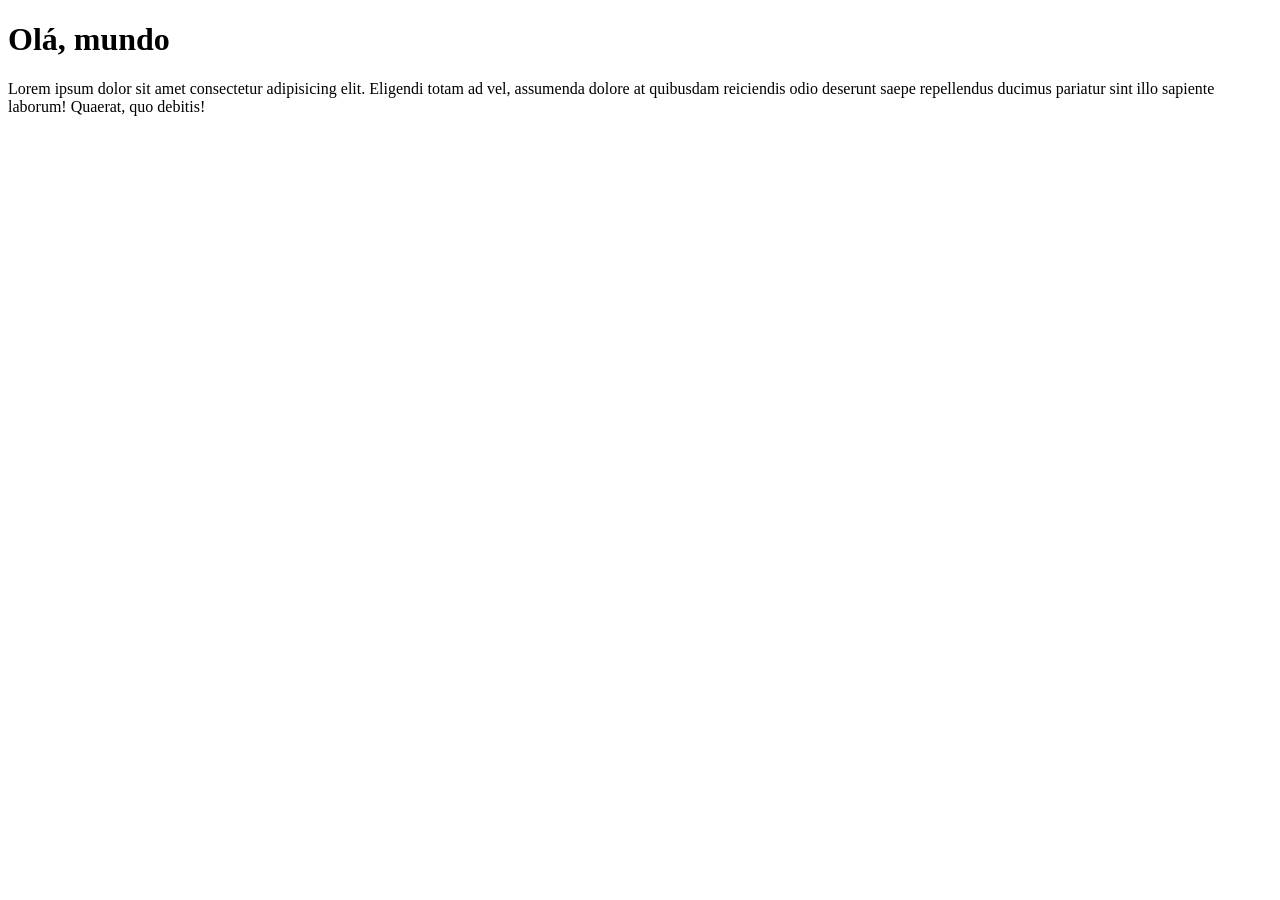
==== index.html @ a64c4c15 "Removi o HTML da pasta 'site-exemplo'" ====
<!DOCTYPE html>
<html lang="en">
<head>
    <meta charset="UTF-8">
    <meta http-equiv="X-UA-Compatible" content="IE=edge">
    <meta name="viewport" content="width=device-width, initial-scale=1.0">
    <title>Meu primeiro site em repositório</title>
</head>
<body>
    <h1>Olá, mundo</h1>
    <p>Lorem ipsum dolor sit amet consectetur adipisicing elit. Eligendi totam ad vel, assumenda dolore at quibusdam reiciendis odio deserunt saepe repellendus ducimus pariatur sint illo sapiente laborum! Quaerat, quo debitis!</p>
</body>
</html>
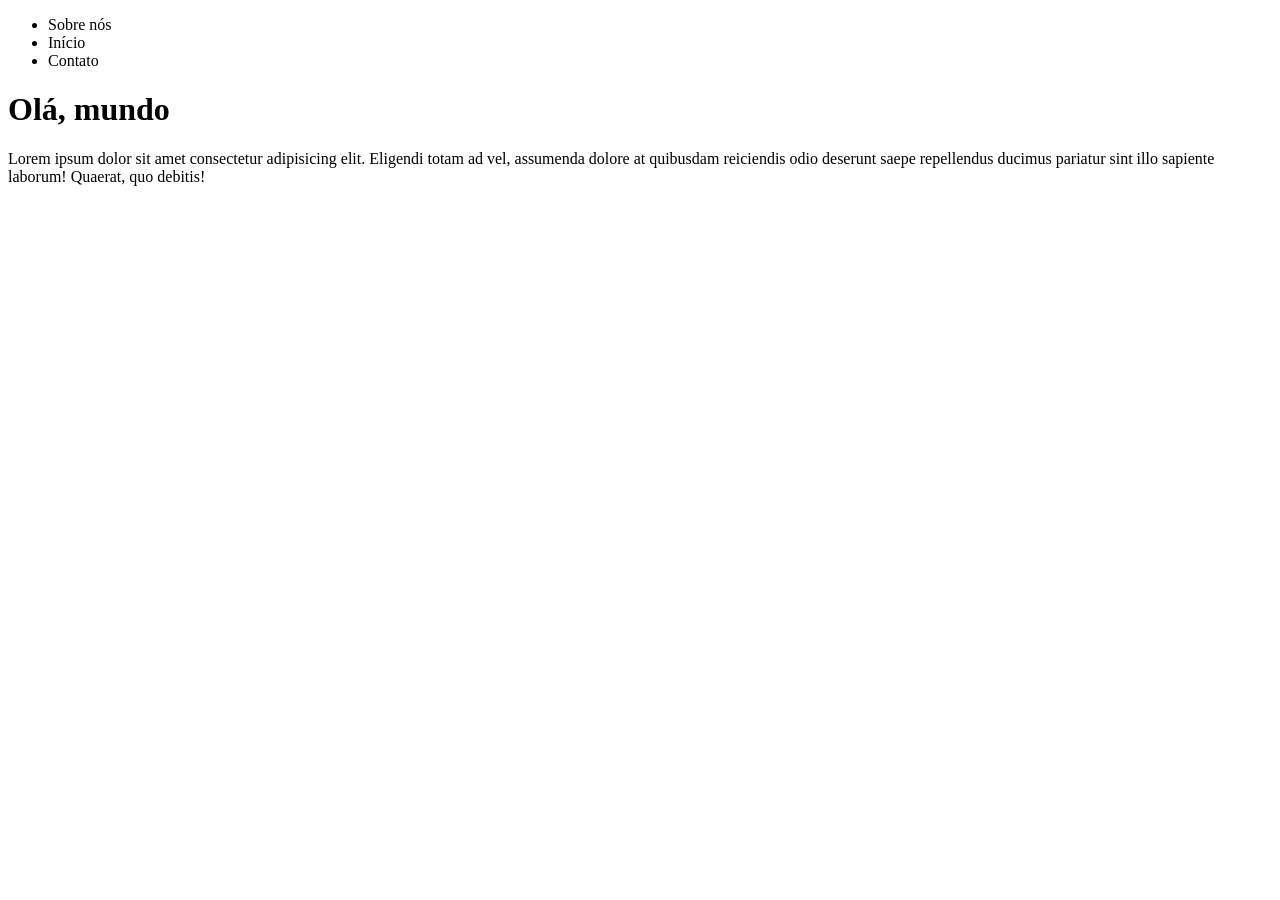
==== commit bb9ad9bd: "Criei o cabeçalho da página" ====
--- a/index.html
+++ b/index.html
@@ -7,7 +7,16 @@
     <title>Meu primeiro site em repositório</title>
 </head>
 <body>
-    <h1>Olá, mundo</h1>
-    <p>Lorem ipsum dolor sit amet consectetur adipisicing elit. Eligendi totam ad vel, assumenda dolore at quibusdam reiciendis odio deserunt saepe repellendus ducimus pariatur sint illo sapiente laborum! Quaerat, quo debitis!</p>
+    <main>
+        <header>
+            <ul>
+                <li>Sobre nós</li>
+                <li>Início</li>
+                <li>Contato</li>
+            </ul>
+        </header>
+        <h1>Olá, mundo</h1>
+        <p>Lorem ipsum dolor sit amet consectetur adipisicing elit. Eligendi totam ad vel, assumenda dolore at quibusdam reiciendis odio deserunt saepe repellendus ducimus pariatur sint illo sapiente laborum! Quaerat, quo debitis!</p>
+    </main>
 </body>
 </html>
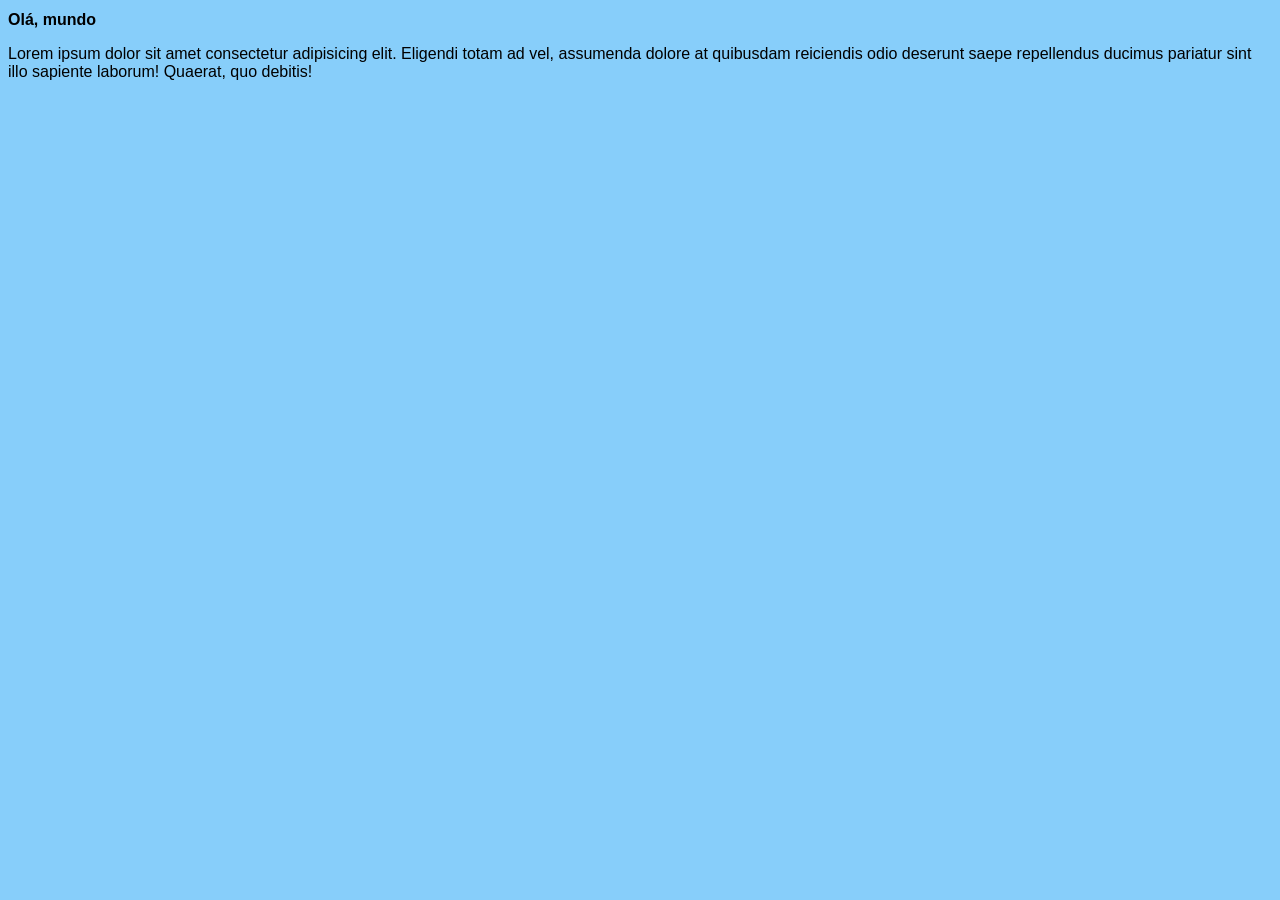
==== commit 03d3696f: "Criei o estilo base da página" ====
--- a/index.html
+++ b/index.html
@@ -5,18 +5,10 @@
     <meta http-equiv="X-UA-Compatible" content="IE=edge">
     <meta name="viewport" content="width=device-width, initial-scale=1.0">
     <title>Meu primeiro site em repositório</title>
+    <link rel="stylesheet" href="style.css">
 </head>
 <body>
-    <main>
-        <header>
-            <ul>
-                <li>Sobre nós</li>
-                <li>Início</li>
-                <li>Contato</li>
-            </ul>
-        </header>
-        <h1>Olá, mundo</h1>
-        <p>Lorem ipsum dolor sit amet consectetur adipisicing elit. Eligendi totam ad vel, assumenda dolore at quibusdam reiciendis odio deserunt saepe repellendus ducimus pariatur sint illo sapiente laborum! Quaerat, quo debitis!</p>
-    </main>
+    <h1>Olá, mundo</h1>
+    <p>Lorem ipsum dolor sit amet consectetur adipisicing elit. Eligendi totam ad vel, assumenda dolore at quibusdam reiciendis odio deserunt saepe repellendus ducimus pariatur sint illo sapiente laborum! Quaerat, quo debitis!</p>
 </body>
 </html>
--- a/style.css
+++ b/style.css
@@ -0,0 +1,15 @@
+* {
+    font-family: Arial, Helvetica, sans-serif;
+    font-size: 16px;
+}
+
+body {
+    background-color: lightskyblue;
+}
+
+main {
+    margin: auto;
+    padding: 5px;
+    background-color: lightgrey;
+    box-shadow: 3px 3px 5px rgba(0, 0, 0, 0.342);
+}
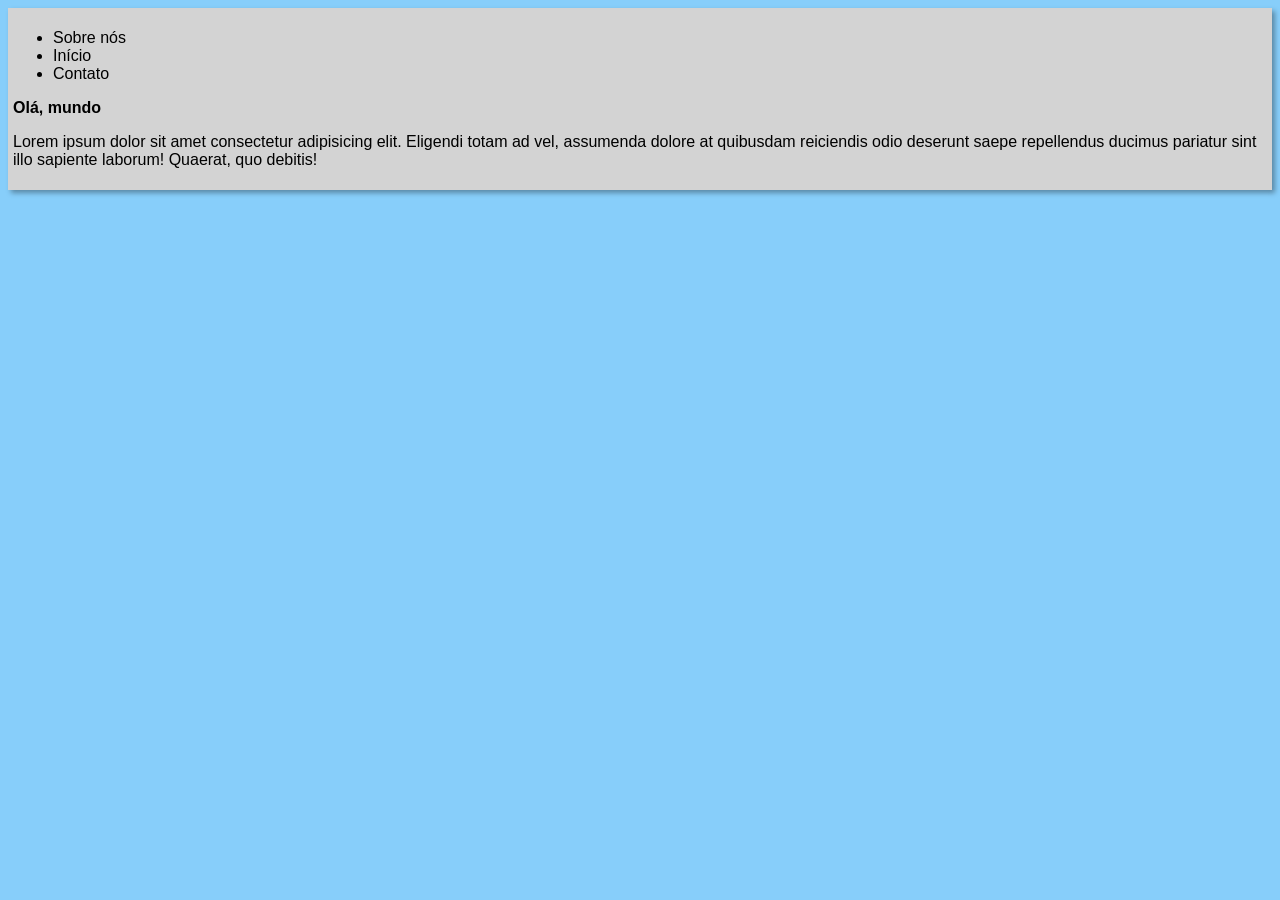
==== commit f23b0e22: "Merge branch 'design' into main" ====
--- a/index.html
+++ b/index.html
@@ -4,11 +4,20 @@
     <meta charset="UTF-8">
     <meta http-equiv="X-UA-Compatible" content="IE=edge">
     <meta name="viewport" content="width=device-width, initial-scale=1.0">
-    <title>Meu primeiro site em repositório</title>
+    <title>Meu primeiro site hospedado no GitHub</title>
     <link rel="stylesheet" href="style.css">
 </head>
 <body>
-    <h1>Olá, mundo</h1>
-    <p>Lorem ipsum dolor sit amet consectetur adipisicing elit. Eligendi totam ad vel, assumenda dolore at quibusdam reiciendis odio deserunt saepe repellendus ducimus pariatur sint illo sapiente laborum! Quaerat, quo debitis!</p>
+    <main>
+        <header>
+            <ul>
+                <li>Sobre nós</li>
+                <li>Início</li>
+                <li>Contato</li>
+            </ul>
+        </header>
+        <h1>Olá, mundo</h1>
+        <p>Lorem ipsum dolor sit amet consectetur adipisicing elit. Eligendi totam ad vel, assumenda dolore at quibusdam reiciendis odio deserunt saepe repellendus ducimus pariatur sint illo sapiente laborum! Quaerat, quo debitis!</p>
+    </main>
 </body>
 </html>
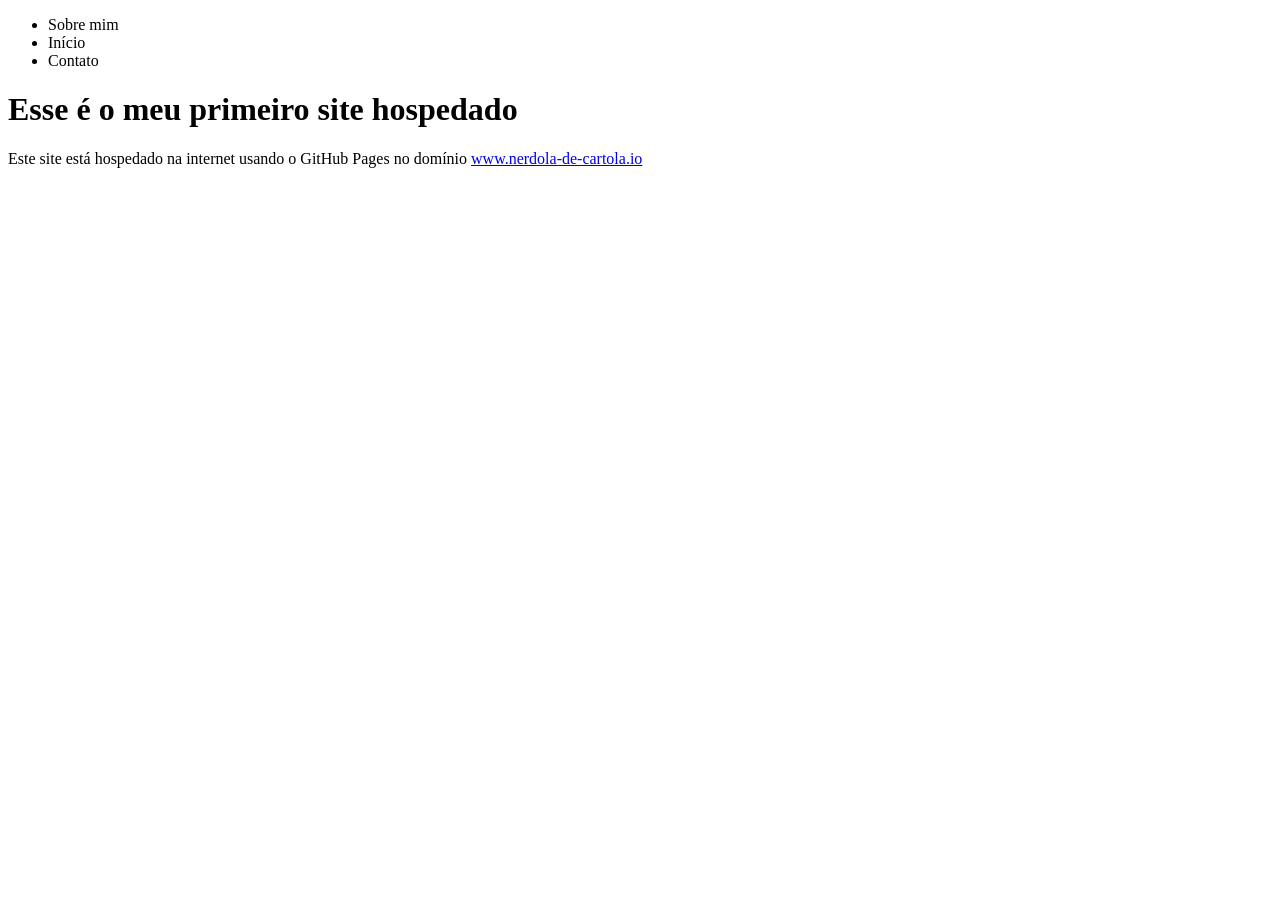
==== commit 6abdfeaf: "Alterei o conteúdo do HTML" ====
--- a/index.html
+++ b/index.html
@@ -4,20 +4,19 @@
     <meta charset="UTF-8">
     <meta http-equiv="X-UA-Compatible" content="IE=edge">
     <meta name="viewport" content="width=device-width, initial-scale=1.0">
-    <title>Meu primeiro site hospedado no GitHub</title>
-    <link rel="stylesheet" href="style.css">
+    <title>Meu primeiro site em repositório</title>
 </head>
 <body>
     <main>
         <header>
             <ul>
-                <li>Sobre nós</li>
+                <li>Sobre mim</li>
                 <li>Início</li>
                 <li>Contato</li>
             </ul>
         </header>
-        <h1>Olá, mundo</h1>
-        <p>Lorem ipsum dolor sit amet consectetur adipisicing elit. Eligendi totam ad vel, assumenda dolore at quibusdam reiciendis odio deserunt saepe repellendus ducimus pariatur sint illo sapiente laborum! Quaerat, quo debitis!</p>
+        <h1>Esse é o meu primeiro site hospedado</h1>
+        <p>Este site está hospedado na internet usando o GitHub Pages no domínio <a href="https://nerdola-de-cartola.github.io/site/">www.nerdola-de-cartola.io</a></p>
     </main>
 </body>
 </html>
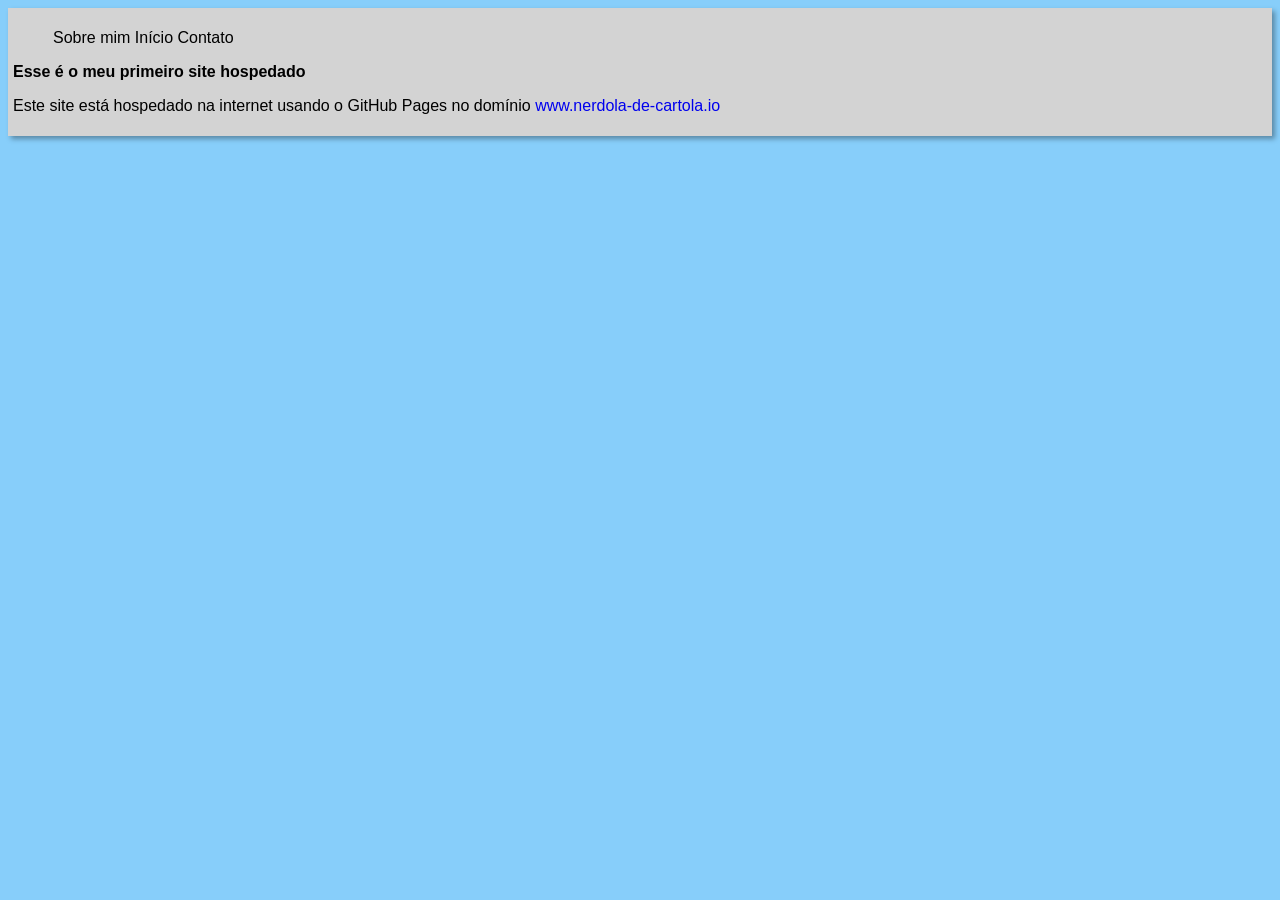
==== commit 8ea52bbc: "Merge branch 'contents' into main" ====
--- a/index.html
+++ b/index.html
@@ -4,7 +4,8 @@
     <meta charset="UTF-8">
     <meta http-equiv="X-UA-Compatible" content="IE=edge">
     <meta name="viewport" content="width=device-width, initial-scale=1.0">
-    <title>Meu primeiro site em repositório</title>
+    <title>Meu primeiro site hospedado no GitHub</title>
+    <link rel="stylesheet" href="style.css">
 </head>
 <body>
     <main>
--- a/style.css
+++ b/style.css
@@ -0,0 +1,23 @@
+* {
+    font-family: Arial, Helvetica, sans-serif;
+    font-size: 16px;
+}
+
+body {
+    background-color: lightskyblue;
+}
+
+main {
+    margin: auto;
+    padding: 5px;
+    background-color: lightgrey;
+    box-shadow: 3px 3px 5px rgba(0, 0, 0, 0.342);
+}
+
+a{
+    text-decoration: none;
+}
+
+li {
+    display: inline;
+}
